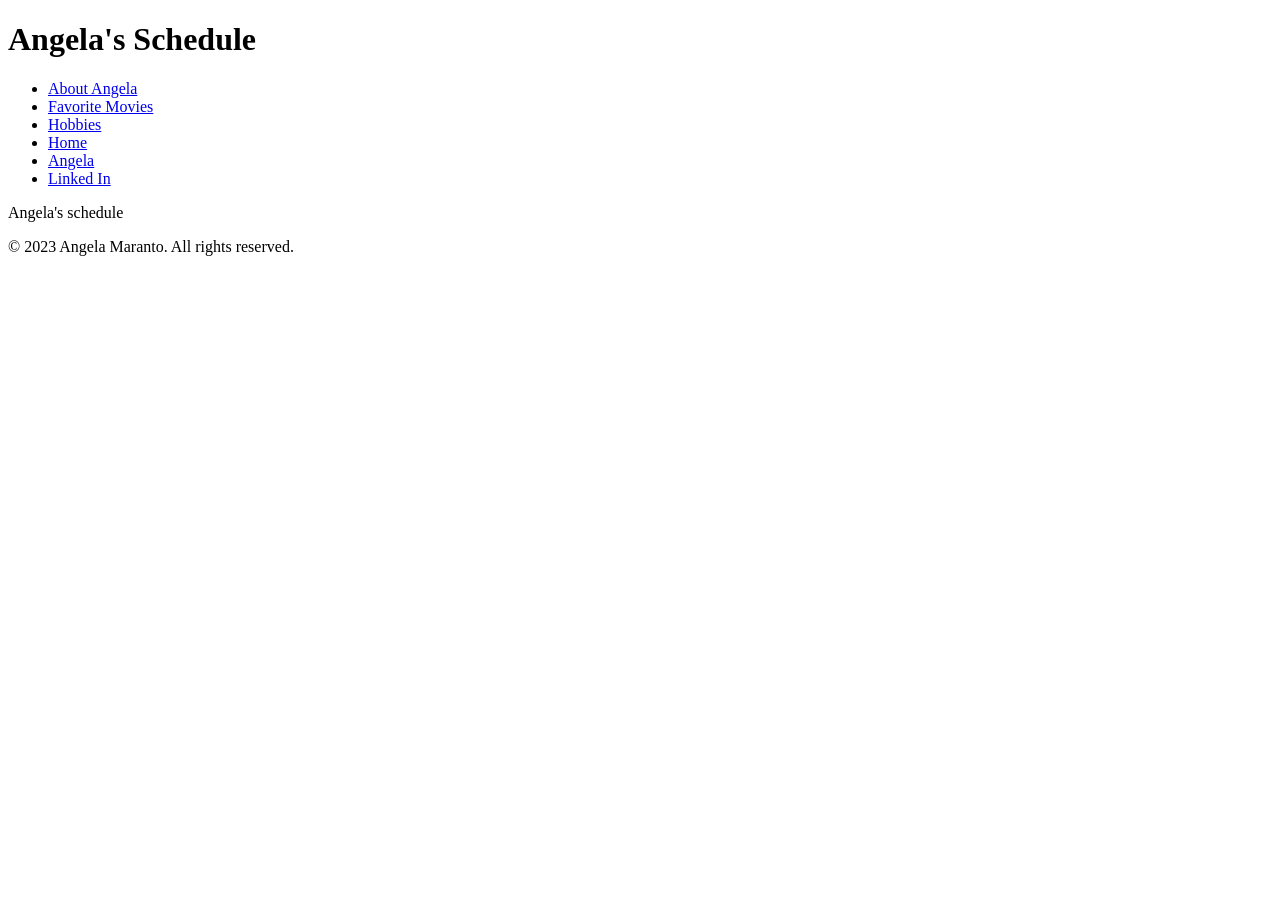
==== schedule.html @ 6e152a61 "initial commit of index" ====
<!DOCTYPE html>
<html lang="en">
<head>
    <meta charset="UTF-8">
    <meta name="viewport" content="width=device-width, initial-scale=1.0">
    <title>Angela's Schedule</title>
</head>
<body>
    <div class="container">
        <header>
            <h1>Angela's Schedule</h1>
        </header>
        <nav>
            <ul>
            <li><a href="index.html#about">About Angela</a></li>
            <li><a href="index.html#movies">Favorite Movies</a></li>
            <li><a href="index.html#hobbies">Hobbies</a></li>

            <li><a href="index.html" target="_blank" rel="noopener noreferrer">Home</a></li>
            <li><a href="about/angela.html" target="_blank" rel="noopener noreferrer">Angela</a></li>
            <li><a href="https://www.linkedin.com/in/angela-maranto/" target="_blank" rel="noopener noreferrer">Linked In</a></li>
        </ul>
        </nav>
        <main>
            Angela's schedule
        </main>
        <footer>
            <p>&copy; 2023 Angela Maranto. All rights reserved.</p>
        </footer>
    </div>
</body>
</html>
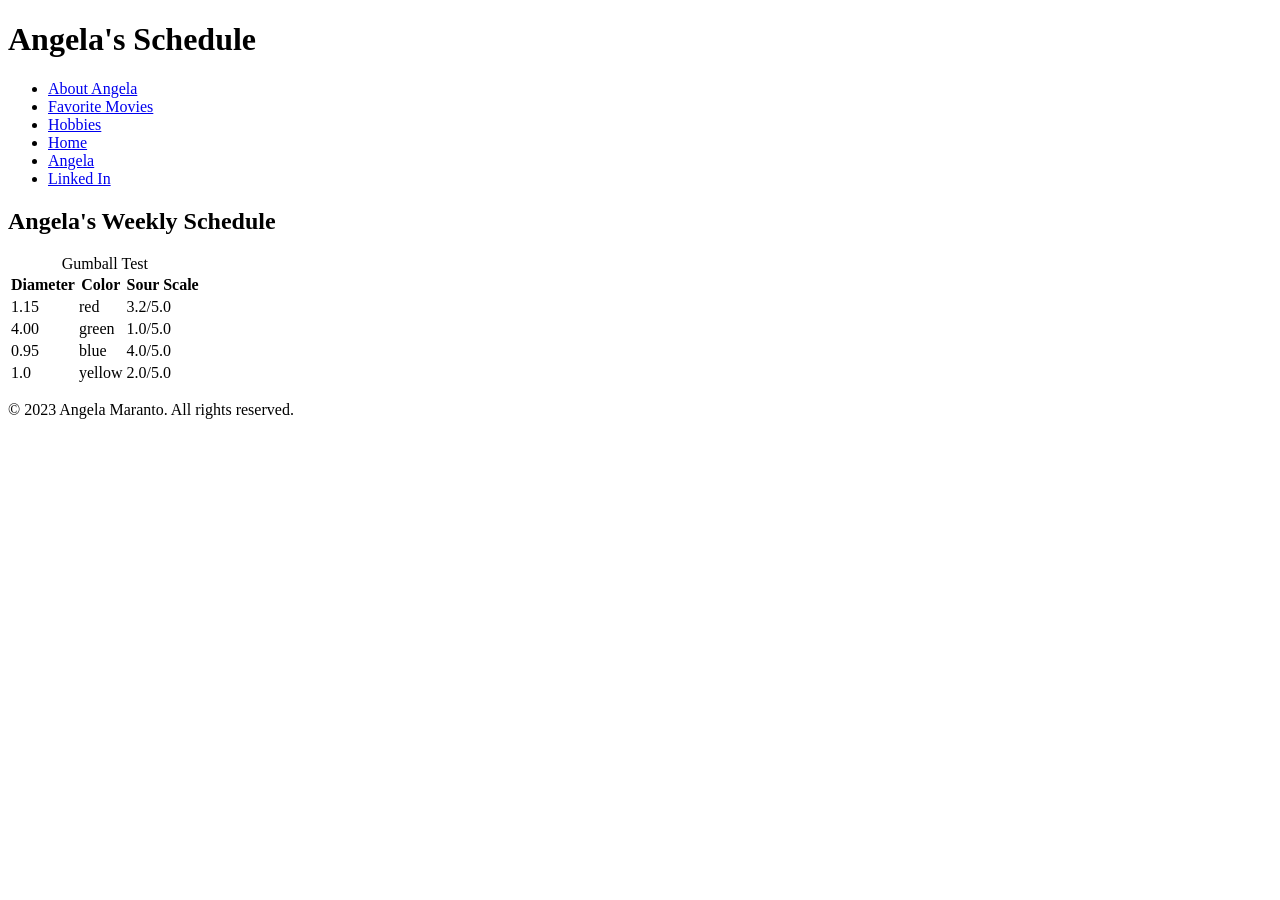
==== commit 2d8ea9eb: "added gumball test" ====
--- a/schedule.html
+++ b/schedule.html
@@ -22,7 +22,29 @@
         </ul>
         </nav>
         <main>
-            Angela's schedule
+            <h2>Angela's Weekly Schedule</h2>
+            
+            <table> 
+                <caption>Gumball Test</caption>
+                <thead>
+                    <tr><th>Diameter</th> <th>Color</th> <th>Sour Scale </th></tr>
+                </thead>
+                <tbody>
+                    <tr>
+                        <td>1.15</td>
+                        <td>red</td>
+                        <td>3.2/5.0</td></tr>
+                    <tr><td>4.00</td>
+                        <td>green</td>
+                        <td>1.0/5.0</td></tr>
+                    <tr><td>0.95</td>
+                        <td>blue</td>
+                        <td>4.0/5.0</td></tr>
+                    <tr><td>1.0</td>
+                        <td>yellow</td>
+                        <td>2.0/5.0</td></tr>
+                </tbody>
+            </table>
         </main>
         <footer>
             <p>&copy; 2023 Angela Maranto. All rights reserved.</p>
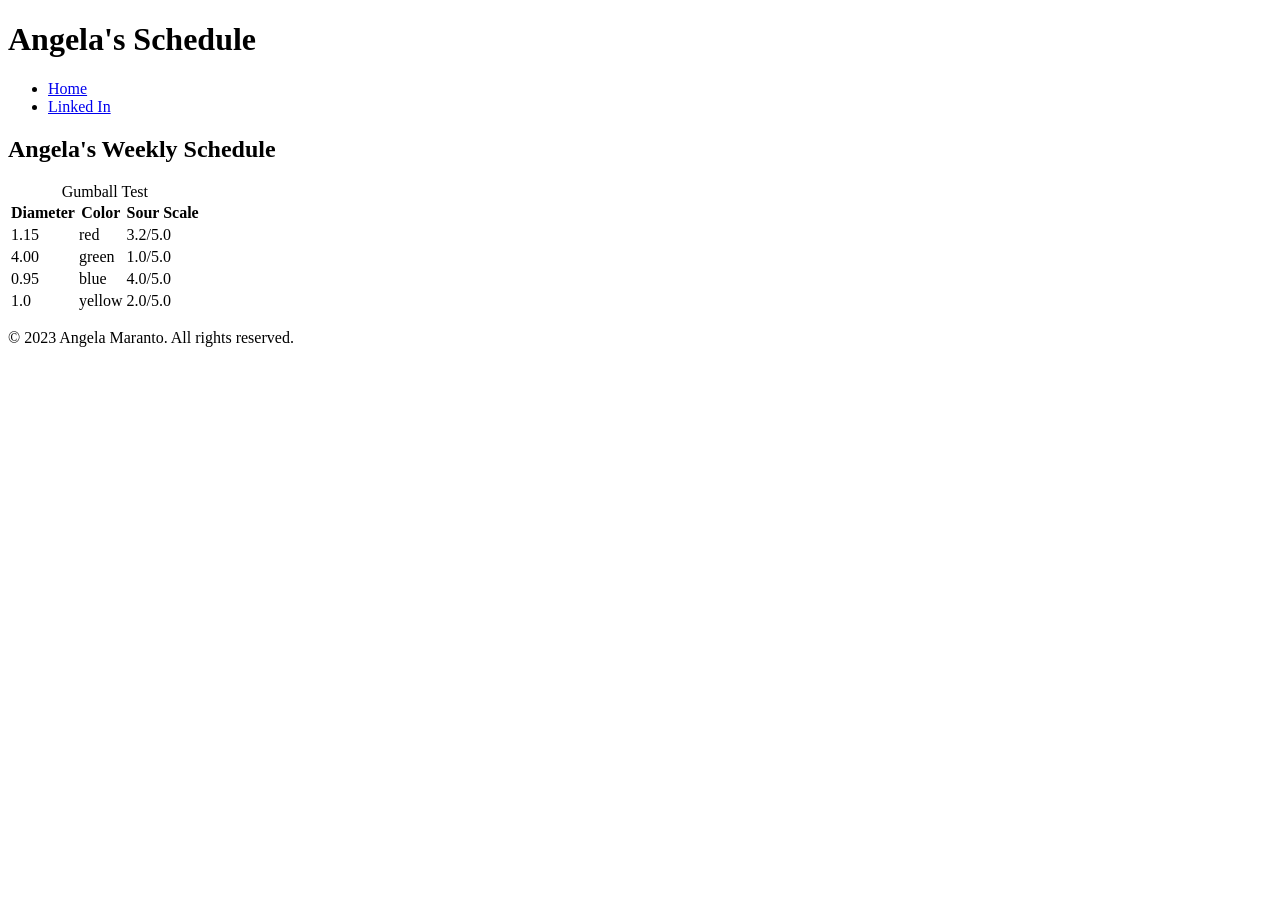
==== commit 672f63bd: "updated menu" ====
--- a/schedule.html
+++ b/schedule.html
@@ -12,12 +12,10 @@
         </header>
         <nav>
             <ul>
-            <li><a href="index.html#about">About Angela</a></li>
-            <li><a href="index.html#movies">Favorite Movies</a></li>
-            <li><a href="index.html#hobbies">Hobbies</a></li>
 
+                
             <li><a href="index.html" target="_blank" rel="noopener noreferrer">Home</a></li>
-            <li><a href="about/angela.html" target="_blank" rel="noopener noreferrer">Angela</a></li>
+            
             <li><a href="https://www.linkedin.com/in/angela-maranto/" target="_blank" rel="noopener noreferrer">Linked In</a></li>
         </ul>
         </nav>
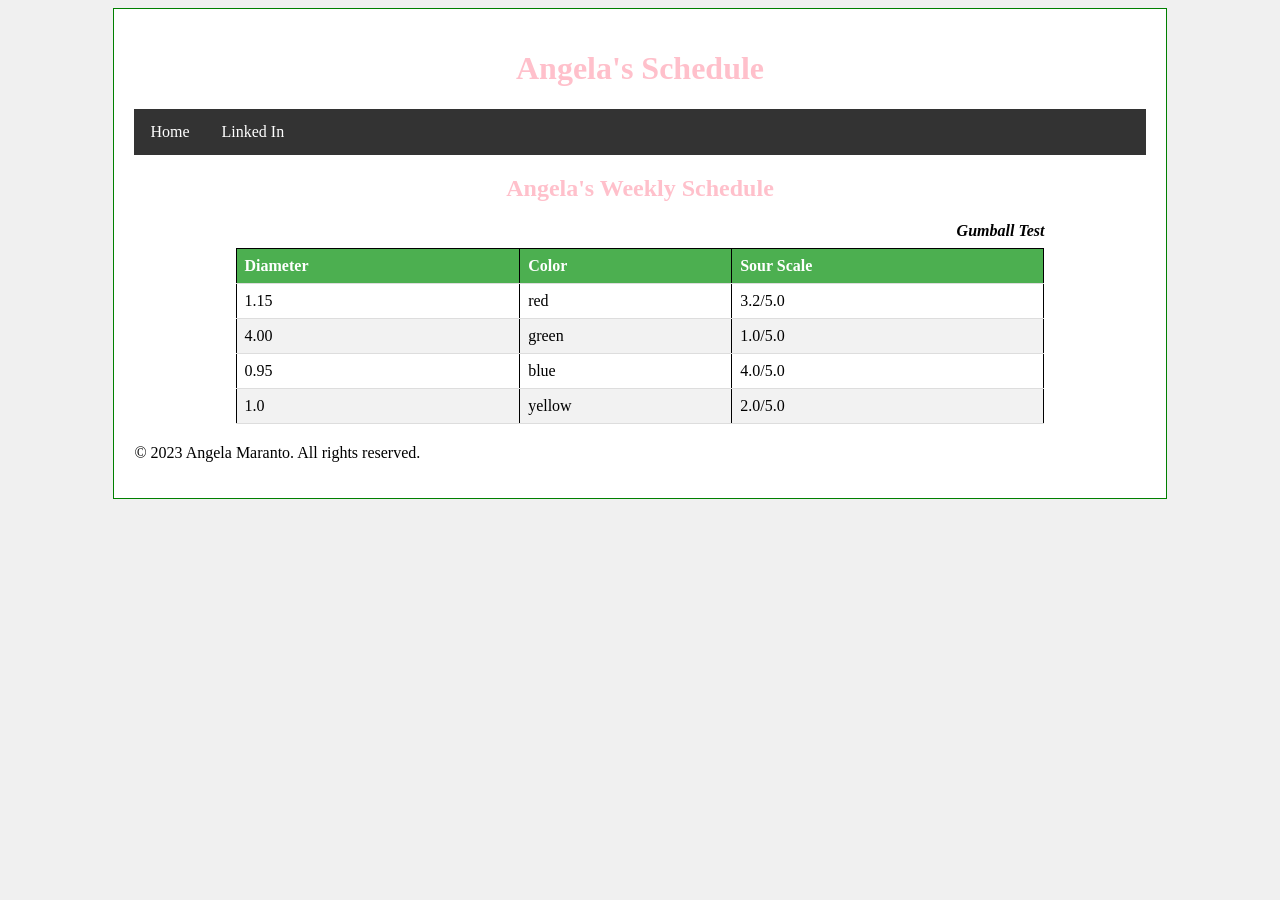
==== commit ff03d039: "Css styling" ====
--- a/schedule.html
+++ b/schedule.html
@@ -4,16 +4,17 @@
     <meta charset="UTF-8">
     <meta name="viewport" content="width=device-width, initial-scale=1.0">
     <title>Angela's Schedule</title>
+    <link rel="stylesheet" type="text/css" href="css/stylesheet.css">
+
 </head>
 <body>
-    <div class="container">
+    <div id="container">
         <header>
             <h1>Angela's Schedule</h1>
         </header>
         <nav>
-            <ul>
+            <ul class="nav">
 
-                
             <li><a href="index.html" target="_blank" rel="noopener noreferrer">Home</a></li>
             
             <li><a href="https://www.linkedin.com/in/angela-maranto/" target="_blank" rel="noopener noreferrer">Linked In</a></li>
--- a/css/stylesheet.css
+++ b/css/stylesheet.css
@@ -0,0 +1,129 @@
+body{background-color: #f0f0f0;
+}
+
+h1 {
+    color: pink;
+    text-align: center;
+}
+
+h2 {color: pink;
+    text-align: center;
+}
+
+img {border: 2px solid black;
+    padding: 10px;}
+
+a:link {
+    color: blue;
+}
+
+a:visited {
+    color: pink;
+}
+
+a:hover {
+    color: darkblue;
+    text-decoration: underline;
+}
+
+a:active {
+    color: darkblue;
+    text-decoration: underline;
+}
+
+#container {
+    width: 80%;
+    margin: 0 auto;
+    background-color: white;
+    padding: 20px;
+    border: 1px solid green;
+}
+
+.error {
+    color: red;
+    font-weight: bold;
+}
+
+caption {
+    font-style: italic;
+    margin-bottom: 10px;
+    text-align: right;
+}
+
+table {
+    border: 1px solid #000;
+    border-collapse: collapse;
+    width: 80%; /* 80% of the available width */
+    margin: 20px auto; /* Center the table and add vertical spacing */
+}
+
+thead {
+    background-color: #f2f2f2;
+}
+
+th, 
+td {
+    border: 1px solid #000;
+    padding: 8px;
+}
+
+table {
+        border-collapse: collapse; 
+        width: 80%; /* 80% of the available width */
+      }
+
+      th,
+      td {
+        text-align: left;
+        padding: 8px;
+        border-bottom: 1px solid #ddd; /* Adds horizontal dividers */
+      }
+
+      /* Alternating row colors for the table body */
+      tbody tr:nth-child(even) {
+        background-color: #f2f2f2; /* Light grey background for even rows */
+      }
+
+      tbody tr:nth-child(odd) {
+        background-color: #ffffff; /* White background for odd rows (optional, good practice) */
+      }
+
+      /* Hover effect for all table body rows */
+      tbody tr:hover {
+        background-color: #ddd; /* A different, distinct background color on hover */
+        cursor: pointer; /* Changes the cursor to a pointer to indicate interactivity */
+      }
+
+      th {
+        background-color: #4caf50; /* Green background for header cells */
+        color: white; /* White text for header cells */
+      }
+
+      caption {
+        font-weight: bold;
+        margin-bottom: 8px;
+      }
+
+      ul.nav{
+        list-style-type: none;
+        margin: 0;
+        padding: 0;
+        overflow: hidden;
+        background-color: #333333;
+      }
+
+      ul.nav li {
+        float: left;
+      }
+
+      ul.nav li a:link, ul.nav li a:visited {
+        display: block;
+        color: white;
+        text-align: center;
+        padding: 14px 16px;
+        text-decoration: none;
+    }
+
+    ul.nav li a:hover {
+        background-color: #111111;
+    }
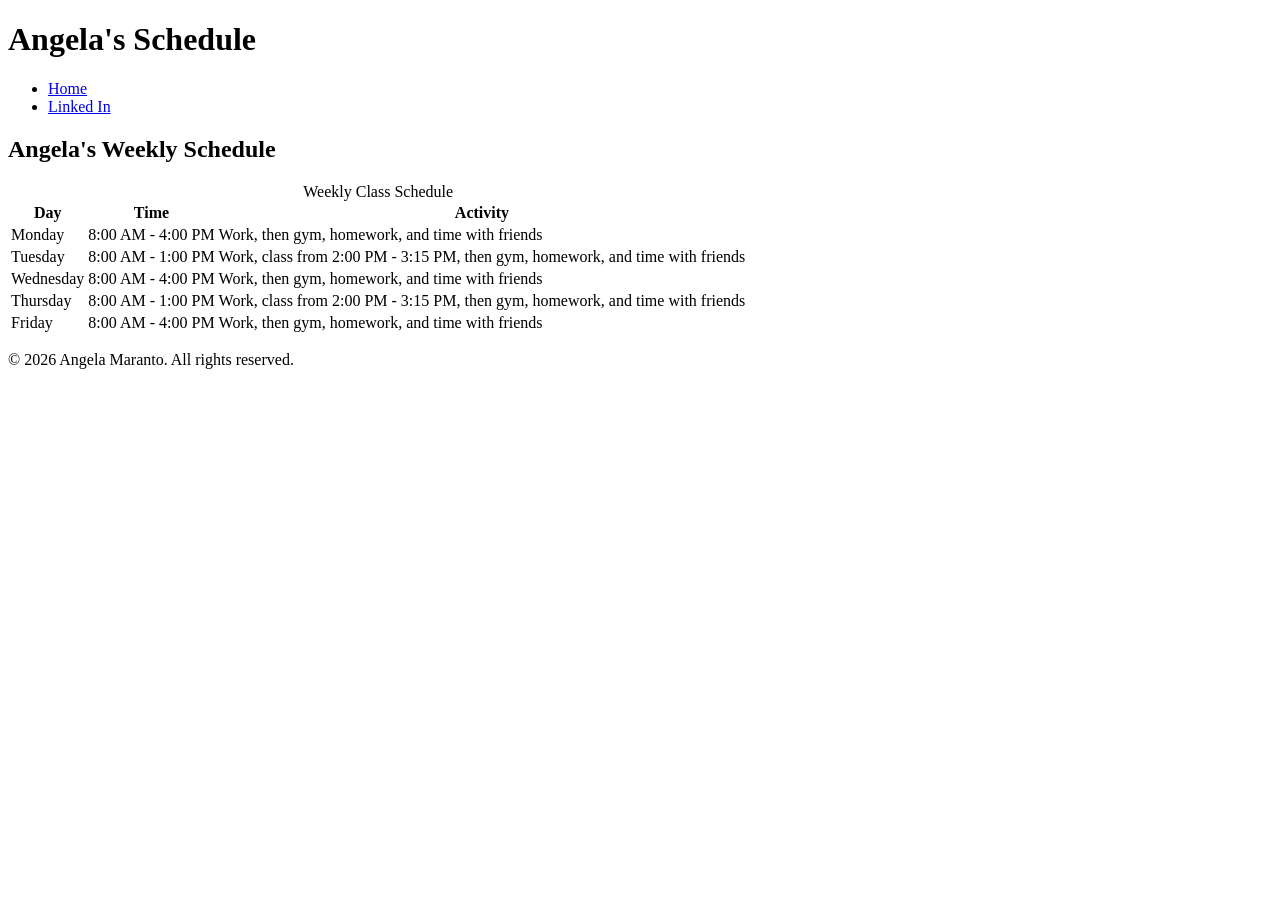
==== commit 0749fa12: "Updated the schedule tab to include Angela's schedule for each day of the week" ====
--- a/schedule.html
+++ b/schedule.html
@@ -4,49 +4,69 @@
     <meta charset="UTF-8">
     <meta name="viewport" content="width=device-width, initial-scale=1.0">
     <title>Angela's Schedule</title>
-    <link rel="stylesheet" type="text/css" href="css/stylesheet.css">
-
+    <link rel="stylesheet" type="text/css" href="style/stylesheet.css">
 </head>
 <body>
     <div id="container">
         <header>
             <h1>Angela's Schedule</h1>
         </header>
+
         <nav>
             <ul class="nav">
+                <li><a href="index.html">Home</a></li>
+                <li><a href="https://www.linkedin.com/in/angela-maranto/" target="_blank" rel="noopener noreferrer">Linked In</a></li>
+            </ul>
+        </nav>
 
-            <li><a href="index.html" target="_blank" rel="noopener noreferrer">Home</a></li>
-            
-            <li><a href="https://www.linkedin.com/in/angela-maranto/" target="_blank" rel="noopener noreferrer">Linked In</a></li>
-        </ul>
-        </nav>
         <main>
             <h2>Angela's Weekly Schedule</h2>
-            
-            <table> 
-                <caption>Gumball Test</caption>
+
+            <table>
+                <caption>Weekly Class Schedule</caption>
                 <thead>
-                    <tr><th>Diameter</th> <th>Color</th> <th>Sour Scale </th></tr>
+                    <tr>
+                        <th>Day</th>
+                        <th>Time</th>
+                        <th>Activity</th>
+                    </tr>
                 </thead>
                 <tbody>
                     <tr>
-                        <td>1.15</td>
-                        <td>red</td>
-                        <td>3.2/5.0</td></tr>
-                    <tr><td>4.00</td>
-                        <td>green</td>
-                        <td>1.0/5.0</td></tr>
-                    <tr><td>0.95</td>
-                        <td>blue</td>
-                        <td>4.0/5.0</td></tr>
-                    <tr><td>1.0</td>
-                        <td>yellow</td>
-                        <td>2.0/5.0</td></tr>
+                        <td>Monday</td>
+                        <td>8:00 AM - 4:00 PM</td>
+                        <td>Work, then gym, homework, and time with friends</td>
+                    </tr>
+
+                    <tr>
+                        <td>Tuesday</td>
+                        <td>8:00 AM - 1:00 PM</td>
+                        <td>Work, class from 2:00 PM - 3:15 PM, then gym, homework, and time with friends</td>
+                    </tr>
+
+                    <tr>
+                        <td>Wednesday</td>
+                        <td>8:00 AM - 4:00 PM</td>
+                        <td>Work, then gym, homework, and time with friends</td>
+                    </tr>
+
+                    <tr>
+                        <td>Thursday</td>
+                        <td>8:00 AM - 1:00 PM</td>
+                        <td>Work, class from 2:00 PM - 3:15 PM, then gym, homework, and time with friends</td>
+                    </tr>
+
+                    <tr>
+                        <td>Friday</td>
+                        <td>8:00 AM - 4:00 PM</td>
+                        <td>Work, then gym, homework, and time with friends</td>
+                    </tr>
                 </tbody>
             </table>
         </main>
+
         <footer>
-            <p>&copy; 2023 Angela Maranto. All rights reserved.</p>
+            <p>&copy; 2026 Angela Maranto. All rights reserved.</p>
         </footer>
     </div>
 </body>
